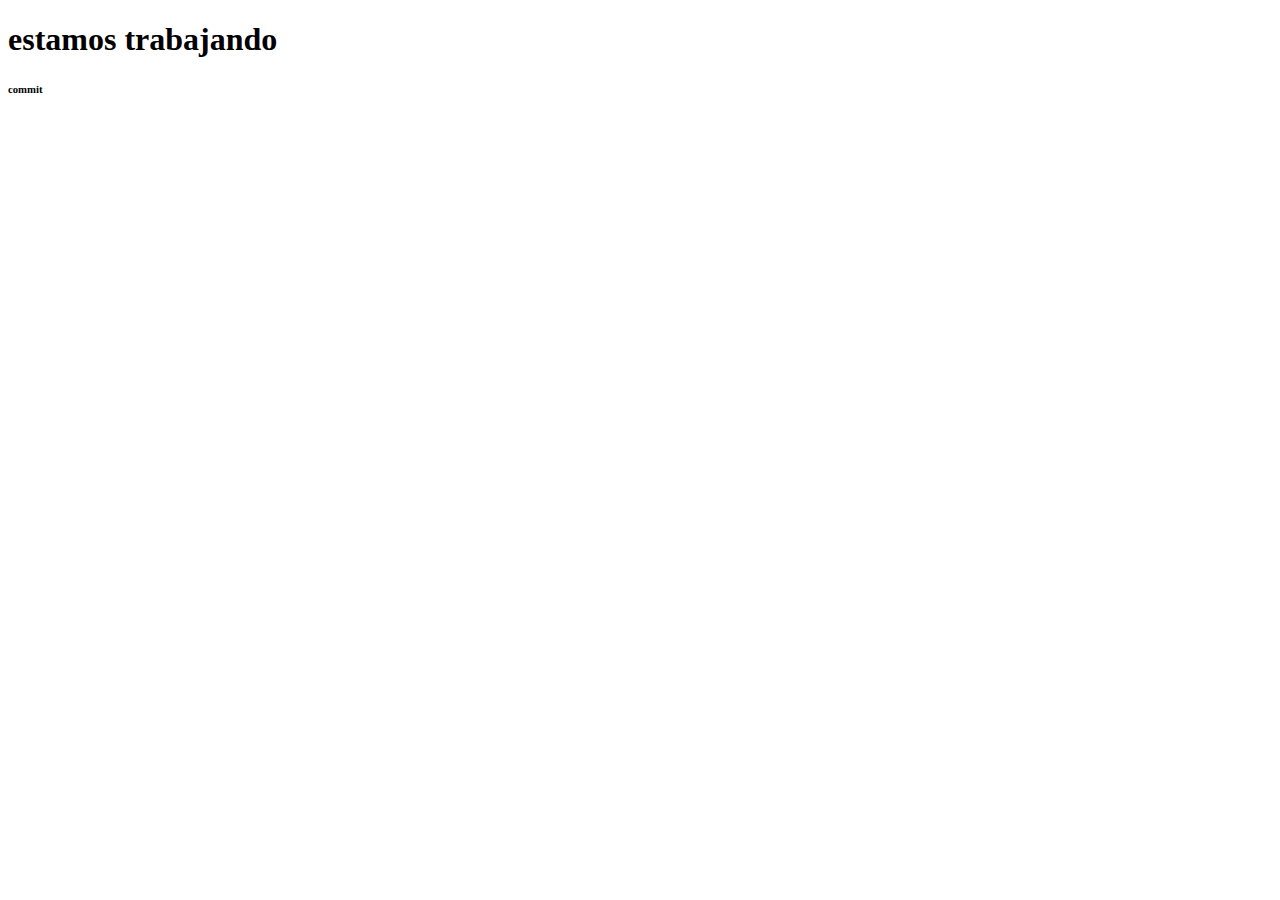
==== GitHub/index.html @ 1b2f0834 "aqui va la descripcion" ====
<!DOCTYPE html>
<html lang="en">
<head>
    <meta charset="UTF-8">
    <meta name="viewport" content="width=device-width, initial-scale=1.0">
    <title>GitHub</title>
</head>
<body>
    <h1>estamos trabajando</h1>
    <h6> commit </h6>

</body>
</html>
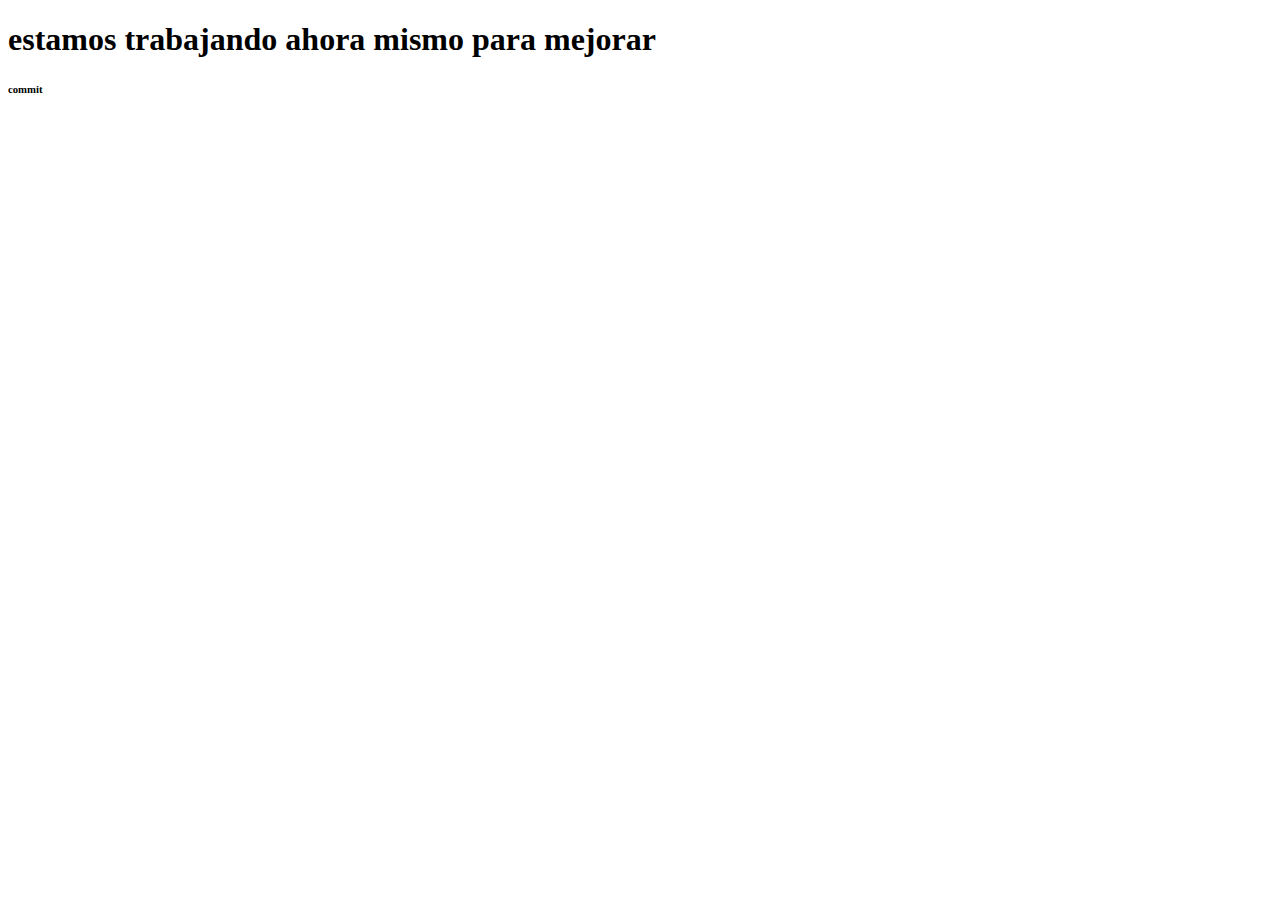
==== commit 8d769c45: "Agregado archivo HTML" ====
--- a/GitHub/index.html
+++ b/GitHub/index.html
@@ -6,7 +6,7 @@
     <title>GitHub</title>
 </head>
 <body>
-    <h1>estamos trabajando</h1>
+    <h1>estamos trabajando ahora mismo para mejorar</h1>
     <h6> commit </h6>
 
 </body>
